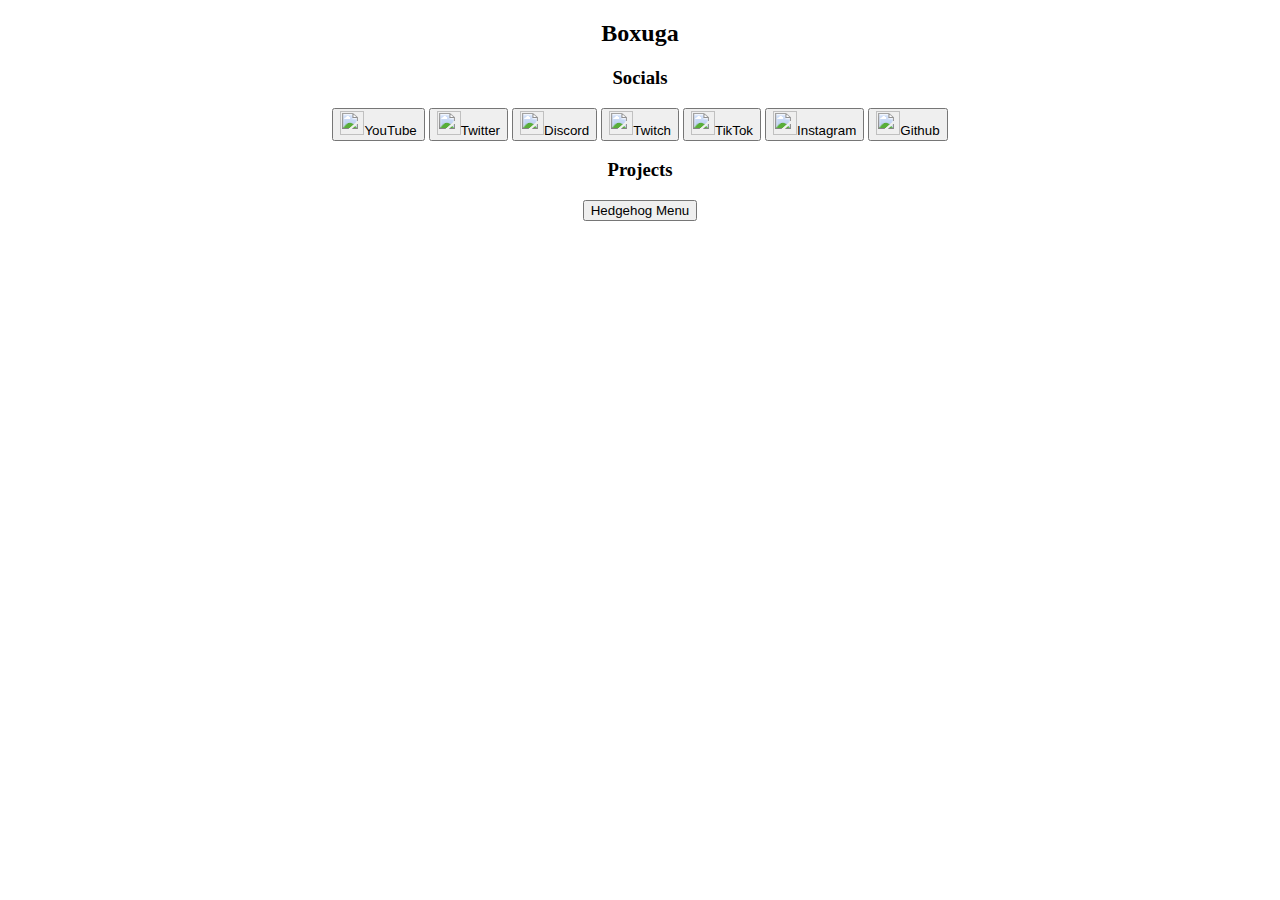
==== index.html @ dbb3cb51 "Add files via upload" ====
<!DOCTYPE html>
<html lang="en">
<head>
    <meta charset="UTF-8">
    <meta http-equiv="X-UA-Compatible" content="IE=edge">
    <meta name="viewport" content="width=device-width, initial-scale=1.0">
    <title>Boxu.ga</title>
    <link rel="stylesheet" href="./data/style.css">
</head>
<body>
    <div class="page" id="page">
       <center>
        <h2>Boxuga</h2>
        <h3>Socials</h3>
        <button onclick="document.location = 'http://youtube.com/manminecraft'"><img width="24px" height="24px" src="/data/youtube.png" alt="">YouTube</button>
        <button onclick="document.location = 'http://twitter.com/boxugah'"><img width="24px" height="24px" src="/data/twitter.png" alt="">Twitter</button>
        <button onclick="document.location = 'http://discord.gg/RYecxEHUZ5'"><img width="24px" height="24px"src="/data/discord.png" alt="">Discord</button>
        <button onclick="document.location = 'http://twitch.tv/boxuga'"><img width="24px" height="24px"src="/data/twitch.png" alt="">Twitch</button>
        <button onclick="document.location = 'http://tiktok.com/@boxugah'"><img width="24px" height="24px"src="/data/tiktok.png" alt="">TikTok</button>
        <button onclick="document.location = 'http://Instagram.com/boxuga'"><img width="24px" height="24px"src="/data/Instagram.png" alt="">Instagram</button>
        <button onclick="document.location = 'http://github.com/BoxxyDEV'"><img width="24px" height="24px"src="/data/github.png" alt="">Github</button>
        <h3>Projects</h3>
        <button onclick="document.location = 'http://hedgehogmenu.cf'">Hedgehog Menu</button>
       </center> 
    </div>
</body>
<script>
    if(/Android|webOS|iPhone|iPad|iPod|BlackBerry|IEMobile|Opera Mini/i.test(navigator.userAgent)){
    var page = document.getElementById('page');
      page.style.clipPath = "inset(0% 0% 0% 0%)"
    }
</script>
</html>
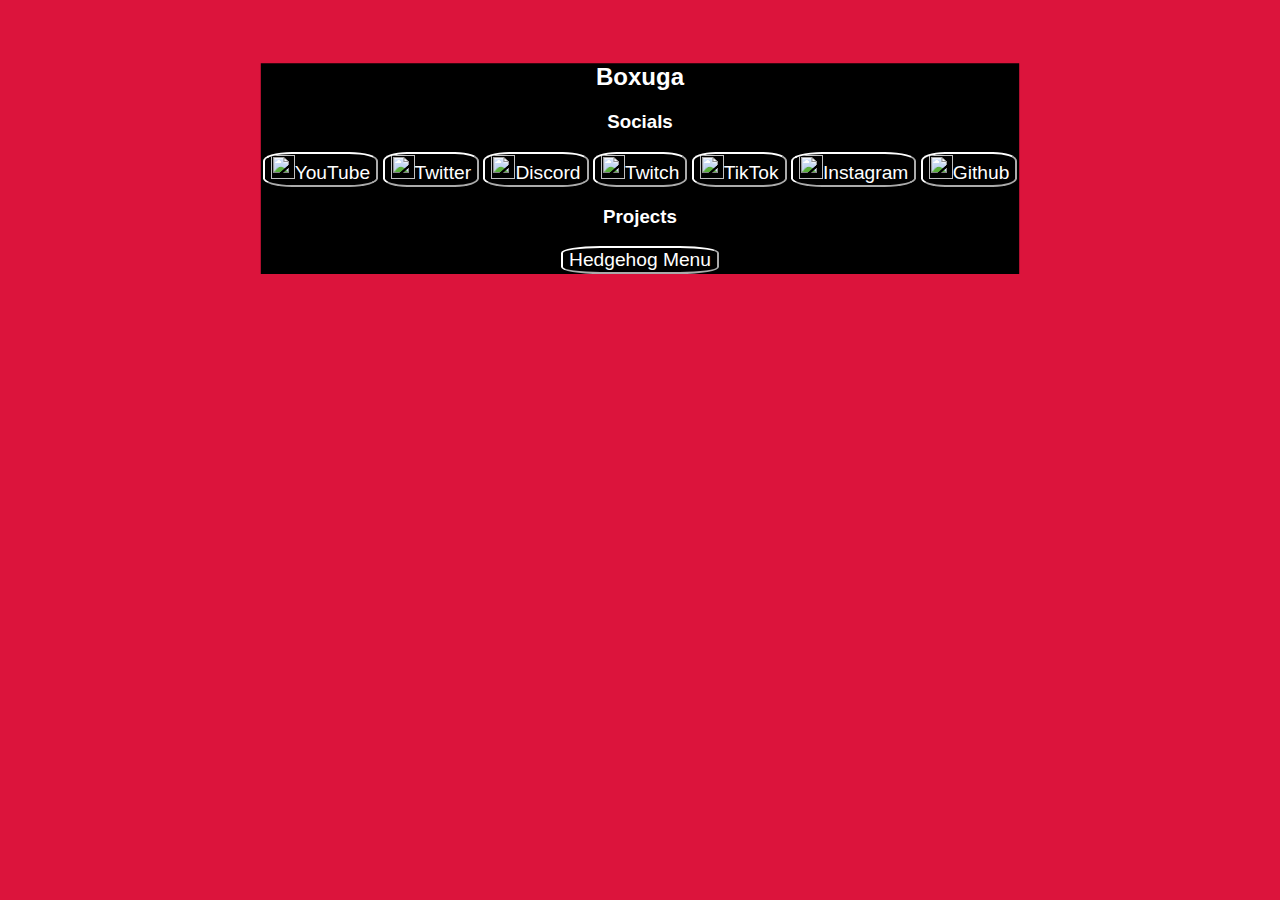
==== commit 9bc97b8d: "Update index.html" ====
--- a/index.html
+++ b/index.html
@@ -17,7 +17,7 @@
         <button onclick="document.location = 'http://discord.gg/RYecxEHUZ5'"><img width="24px" height="24px"src="/data/discord.png" alt="">Discord</button>
         <button onclick="document.location = 'http://twitch.tv/boxuga'"><img width="24px" height="24px"src="/data/twitch.png" alt="">Twitch</button>
         <button onclick="document.location = 'http://tiktok.com/@boxugah'"><img width="24px" height="24px"src="/data/tiktok.png" alt="">TikTok</button>
-        <button onclick="document.location = 'http://Instagram.com/boxuga'"><img width="24px" height="24px"src="/data/Instagram.png" alt="">Instagram</button>
+        <button onclick="document.location = 'http://Instagram.com/boxuga'"><img width="24px" height="24px"src="/data/instagram.png" alt="">Instagram</button>
         <button onclick="document.location = 'http://github.com/BoxxyDEV'"><img width="24px" height="24px"src="/data/github.png" alt="">Github</button>
         <h3>Projects</h3>
         <button onclick="document.location = 'http://hedgehogmenu.cf'">Hedgehog Menu</button>
@@ -30,4 +30,4 @@
       page.style.clipPath = "inset(0% 0% 0% 0%)"
     }
 </script>
-</html>+</html>
--- a/data/style.css
+++ b/data/style.css
@@ -0,0 +1,27 @@
+body {
+    background: crimson;
+}
+
+.page {
+    margin-top: 5%;
+    background: black;
+    color: white;
+    font-family:'Segoe UI', Tahoma, Geneva, Verdana, sans-serif;
+    clip-path: inset(0% 20% 0% 20%);
+    border-radius: 15%;
+}
+
+button {
+    overflow:hidden;
+    background-color: inherit;
+    color: white;
+    border-color: white;
+    border-radius: 25%;
+    font-size: larger;
+}
+
+button:hover {
+    background-color: crimson;
+    color: inherit;
+    border-color: crimson;
+}
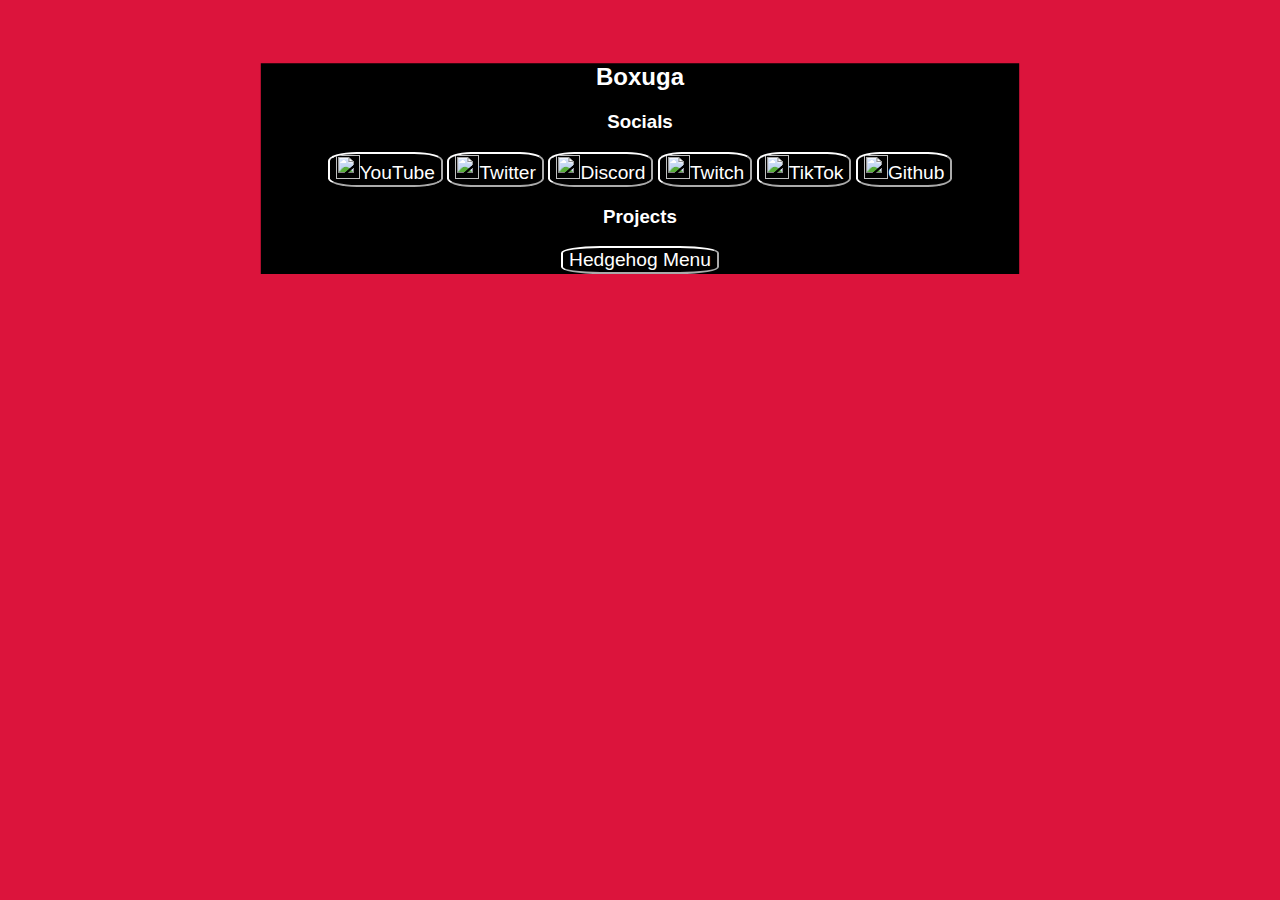
==== commit 47035e6c: "Update index.html" ====
--- a/index.html
+++ b/index.html
@@ -12,15 +12,14 @@
        <center>
         <h2>Boxuga</h2>
         <h3>Socials</h3>
-        <button onclick="document.location = 'http://youtube.com/manminecraft'"><img width="24px" height="24px" src="/data/youtube.png" alt="">YouTube</button>
+        <button onclick="document.location = 'http://youtube.com/boxuga'"><img width="24px" height="24px" src="/data/youtube.png" alt="">YouTube</button>
         <button onclick="document.location = 'http://twitter.com/boxugah'"><img width="24px" height="24px" src="/data/twitter.png" alt="">Twitter</button>
         <button onclick="document.location = 'http://discord.gg/RYecxEHUZ5'"><img width="24px" height="24px"src="/data/discord.png" alt="">Discord</button>
         <button onclick="document.location = 'http://twitch.tv/boxuga'"><img width="24px" height="24px"src="/data/twitch.png" alt="">Twitch</button>
         <button onclick="document.location = 'http://tiktok.com/@boxugah'"><img width="24px" height="24px"src="/data/tiktok.png" alt="">TikTok</button>
-        <button onclick="document.location = 'http://Instagram.com/boxuga'"><img width="24px" height="24px"src="/data/instagram.png" alt="">Instagram</button>
         <button onclick="document.location = 'http://github.com/BoxxyDEV'"><img width="24px" height="24px"src="/data/github.png" alt="">Github</button>
         <h3>Projects</h3>
-        <button onclick="document.location = 'http://hedgehogmenu.cf'">Hedgehog Menu</button>
+        <button onclick="document.location = 'http://hedgehog.boxu.ga'">Hedgehog Menu</button>
        </center> 
     </div>
 </body>
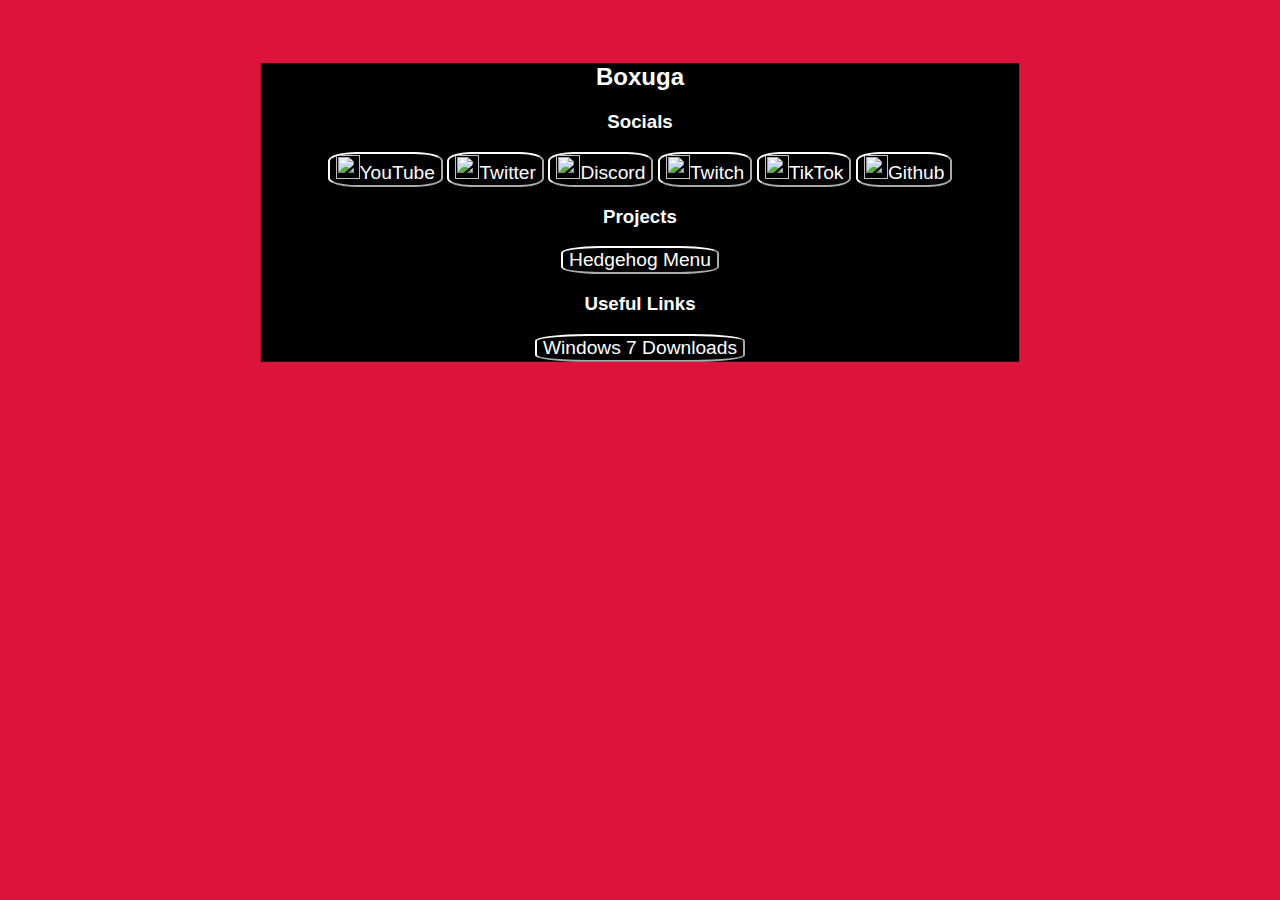
==== commit 1f6c0e94: "added and changed some stuff" ====
--- a/index.html
+++ b/index.html
@@ -13,13 +13,15 @@
         <h2>Boxuga</h2>
         <h3>Socials</h3>
         <button onclick="document.location = 'http://youtube.com/boxuga'"><img width="24px" height="24px" src="/data/youtube.png" alt="">YouTube</button>
-        <button onclick="document.location = 'http://twitter.com/boxugah'"><img width="24px" height="24px" src="/data/twitter.png" alt="">Twitter</button>
+        <button onclick="document.location = 'http://twitter.com/realboxuga'"><img width="24px" height="24px" src="/data/twitter.png" alt="">Twitter</button>
         <button onclick="document.location = 'http://discord.gg/RYecxEHUZ5'"><img width="24px" height="24px"src="/data/discord.png" alt="">Discord</button>
         <button onclick="document.location = 'http://twitch.tv/boxuga'"><img width="24px" height="24px"src="/data/twitch.png" alt="">Twitch</button>
-        <button onclick="document.location = 'http://tiktok.com/@boxugah'"><img width="24px" height="24px"src="/data/tiktok.png" alt="">TikTok</button>
+        <button onclick="document.location = 'http://tiktok.com/@realboxuga'"><img width="24px" height="24px"src="/data/tiktok.png" alt="">TikTok</button>
         <button onclick="document.location = 'http://github.com/BoxxyDEV'"><img width="24px" height="24px"src="/data/github.png" alt="">Github</button>
         <h3>Projects</h3>
         <button onclick="document.location = 'http://hedgehog.boxu.ga'">Hedgehog Menu</button>
+        <h3>Useful Links</h3>
+        <button onclick="document.location = 'http://boxu.ga/windl'">Windows 7 Downloads</button>
        </center> 
     </div>
 </body>
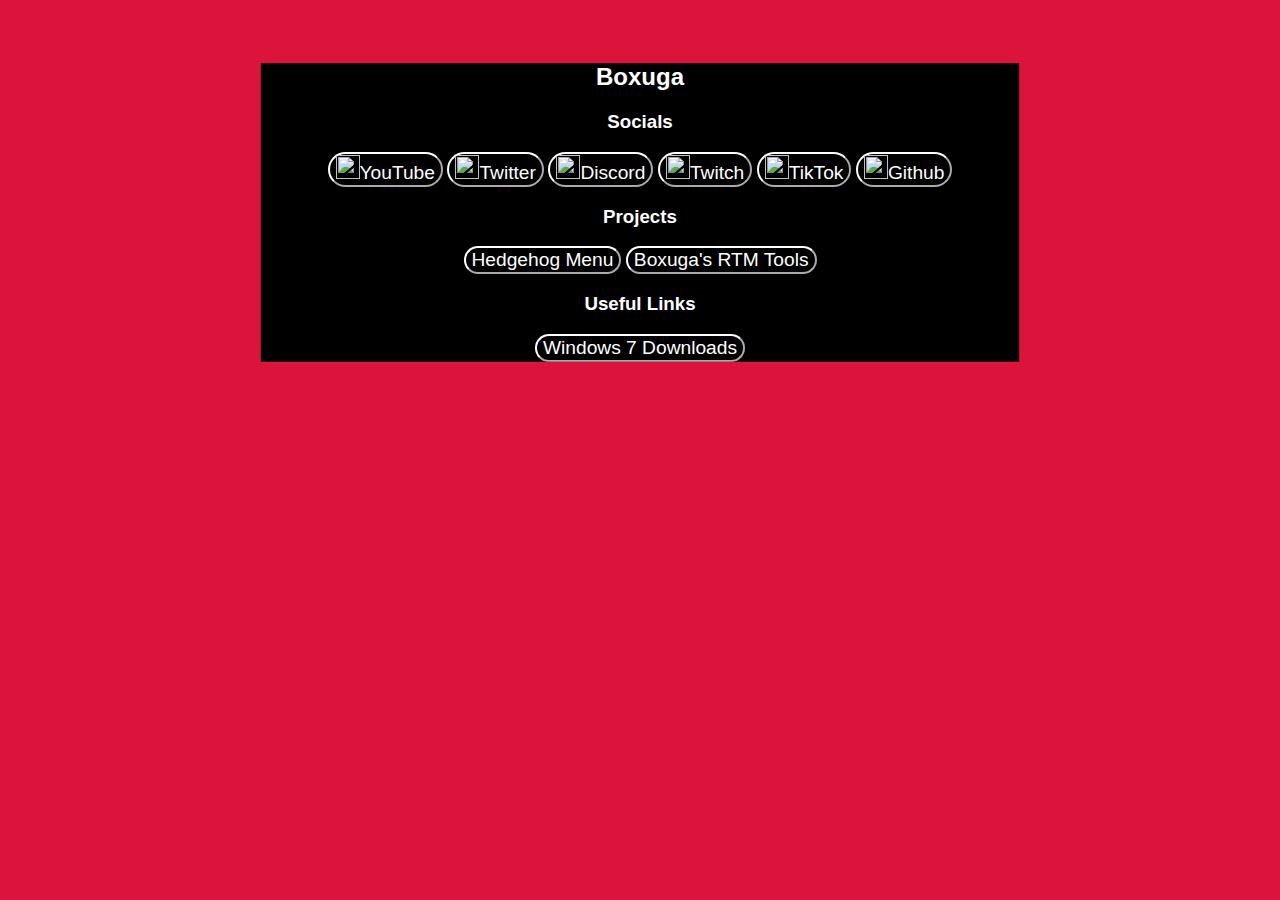
==== commit faf16249: "Update index.html" ====
--- a/index.html
+++ b/index.html
@@ -6,6 +6,7 @@
     <meta name="viewport" content="width=device-width, initial-scale=1.0">
     <title>Boxu.ga</title>
     <link rel="stylesheet" href="./data/style.css">
+    <link rel="icon" type="image/png" href="/data/favicon.png">
 </head>
 <body>
     <div class="page" id="page">
@@ -19,7 +20,8 @@
         <button onclick="document.location = 'http://tiktok.com/@realboxuga'"><img width="24px" height="24px"src="/data/tiktok.png" alt="">TikTok</button>
         <button onclick="document.location = 'http://github.com/BoxxyDEV'"><img width="24px" height="24px"src="/data/github.png" alt="">Github</button>
         <h3>Projects</h3>
-        <button onclick="document.location = 'http://hedgehog.boxu.ga'">Hedgehog Menu</button>
+            <button onclick="document.location = 'http://hedgehog.boxu.ga'">Hedgehog Menu</button>
+            <button onclick="document.location = 'https://rtm.boxu.ga'">Boxuga's RTM Tools</button>
         <h3>Useful Links</h3>
         <button onclick="document.location = 'http://boxu.ga/windl'">Windows 7 Downloads</button>
        </center> 
--- a/data/style.css
+++ b/data/style.css
@@ -16,7 +16,7 @@
     background-color: inherit;
     color: white;
     border-color: white;
-    border-radius: 25%;
+    border-radius: 25px;
     font-size: larger;
 }
 
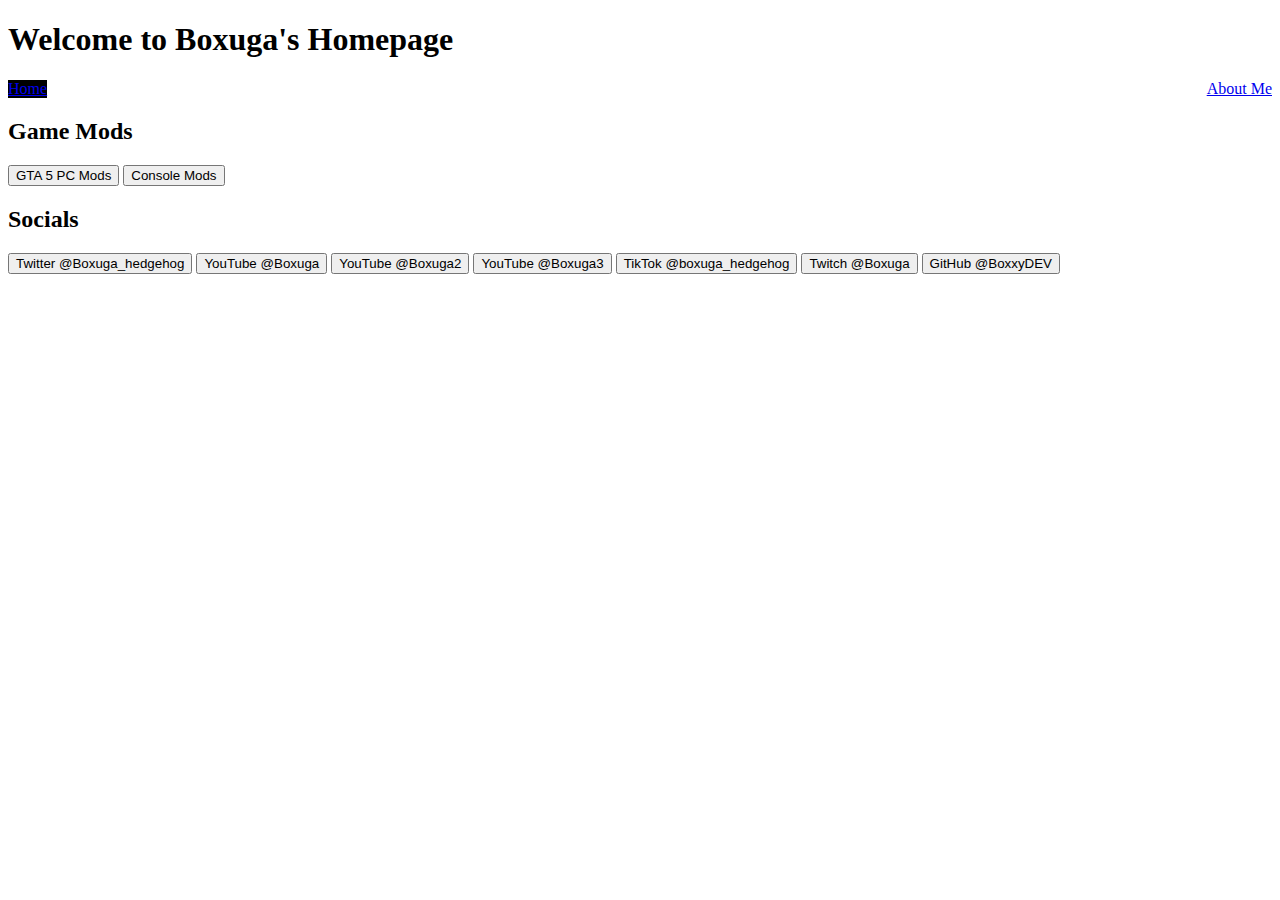
==== commit f7bcfe6f: "Update index.html" ====
--- a/index.html
+++ b/index.html
@@ -1,36 +1,35 @@
 <!DOCTYPE html>
 <html lang="en">
-<head>
-    <meta charset="UTF-8">
-    <meta http-equiv="X-UA-Compatible" content="IE=edge">
-    <meta name="viewport" content="width=device-width, initial-scale=1.0">
-    <title>Boxu.ga</title>
-    <link rel="stylesheet" href="./data/style.css">
-    <link rel="icon" type="image/png" href="/data/favicon.png">
-</head>
-<body>
-    <div class="page" id="page">
-       <center>
-        <h2>Boxuga</h2>
-        <h3>Socials</h3>
-        <button onclick="document.location = 'http://youtube.com/boxuga'"><img width="24px" height="24px" src="/data/youtube.png" alt="">YouTube</button>
-        <button onclick="document.location = 'http://twitter.com/realboxuga'"><img width="24px" height="24px" src="/data/twitter.png" alt="">Twitter</button>
-        <button onclick="document.location = 'http://discord.gg/RYecxEHUZ5'"><img width="24px" height="24px"src="/data/discord.png" alt="">Discord</button>
-        <button onclick="document.location = 'http://twitch.tv/boxuga'"><img width="24px" height="24px"src="/data/twitch.png" alt="">Twitch</button>
-        <button onclick="document.location = 'http://tiktok.com/@realboxuga'"><img width="24px" height="24px"src="/data/tiktok.png" alt="">TikTok</button>
-        <button onclick="document.location = 'http://github.com/BoxxyDEV'"><img width="24px" height="24px"src="/data/github.png" alt="">Github</button>
-        <h3>Projects</h3>
-            <button onclick="document.location = 'http://hedgehog.boxu.ga'">Hedgehog Menu</button>
-            <button onclick="document.location = 'https://rtm.boxu.ga'">Boxuga's RTM Tools</button>
-        <h3>Useful Links</h3>
-        <button onclick="document.location = 'http://boxu.ga/windl'">Windows 7 Downloads</button>
-       </center> 
-    </div>
-</body>
-<script>
-    if(/Android|webOS|iPhone|iPad|iPod|BlackBerry|IEMobile|Opera Mini/i.test(navigator.userAgent)){
-    var page = document.getElementById('page');
-      page.style.clipPath = "inset(0% 0% 0% 0%)"
-    }
-</script>
+    <head>
+        <meta charset="UTF-8">
+        <meta http-equiv="X-UA-Compatible" content="IE=edge">
+        <meta name="viewport" content="width=device-width, initial-scale=1.0">
+        <link rel="stylesheet" href="/css/style.css">
+        <link rel="icon" type="image/png" href="/favicon.ico">
+        <title>Boxuga's Homepage</title>
+    </head>
+    <body>
+        <div class="circularfloatingwindow">
+            <div class="circularfloatingwindow_text">
+                <h1>Welcome to Boxuga's Homepage</h1>
+                <p>
+                    <a class="navbuttons" id="HomeButton" style="float: left;" href="/">Home</a> 
+                    <a style="float: right;" class="navbuttons" id="AboutMeButton" href="/about/">About Me</a>
+                </p>
+                        <br>
+                        <h2>Game Mods</h2>
+                        <button onclick="document.location = gta5_modsprofile" class="hyperlinkbutton">GTA 5 PC Mods</button>
+                        <button onclick="document.location = console_mods" class="hyperlinkbutton">Console Mods</button>
+                        <h2>Socials</h2>
+                        <button onclick="document.location = twitter_url" class="hyperlinkbutton">Twitter @Boxuga_hedgehog</button>
+                        <button onclick="document.location = youtube_boxuga_url" class="hyperlinkbutton">YouTube @Boxuga</button>
+                        <button onclick="document.location = youtube_boxugatwo_url" class="hyperlinkbutton">YouTube @Boxuga2</button>
+                        <button onclick="document.location = youtube_boxugathree_url" class="hyperlinkbutton">YouTube @Boxuga3</button>
+                        <button onclick="document.location = tiktok_url" class="hyperlinkbutton">TikTok @boxuga_hedgehog</button>
+                        <button onclick="document.location = twitch_url" class="hyperlinkbutton">Twitch @Boxuga</button>
+                        <button onclick="document.location = github_url" class="hyperlinkbutton">GitHub @BoxxyDEV</button>    
+            </div> 
+        </div>
+        <script src="/js/index.js"></script>
+    </body>
 </html>
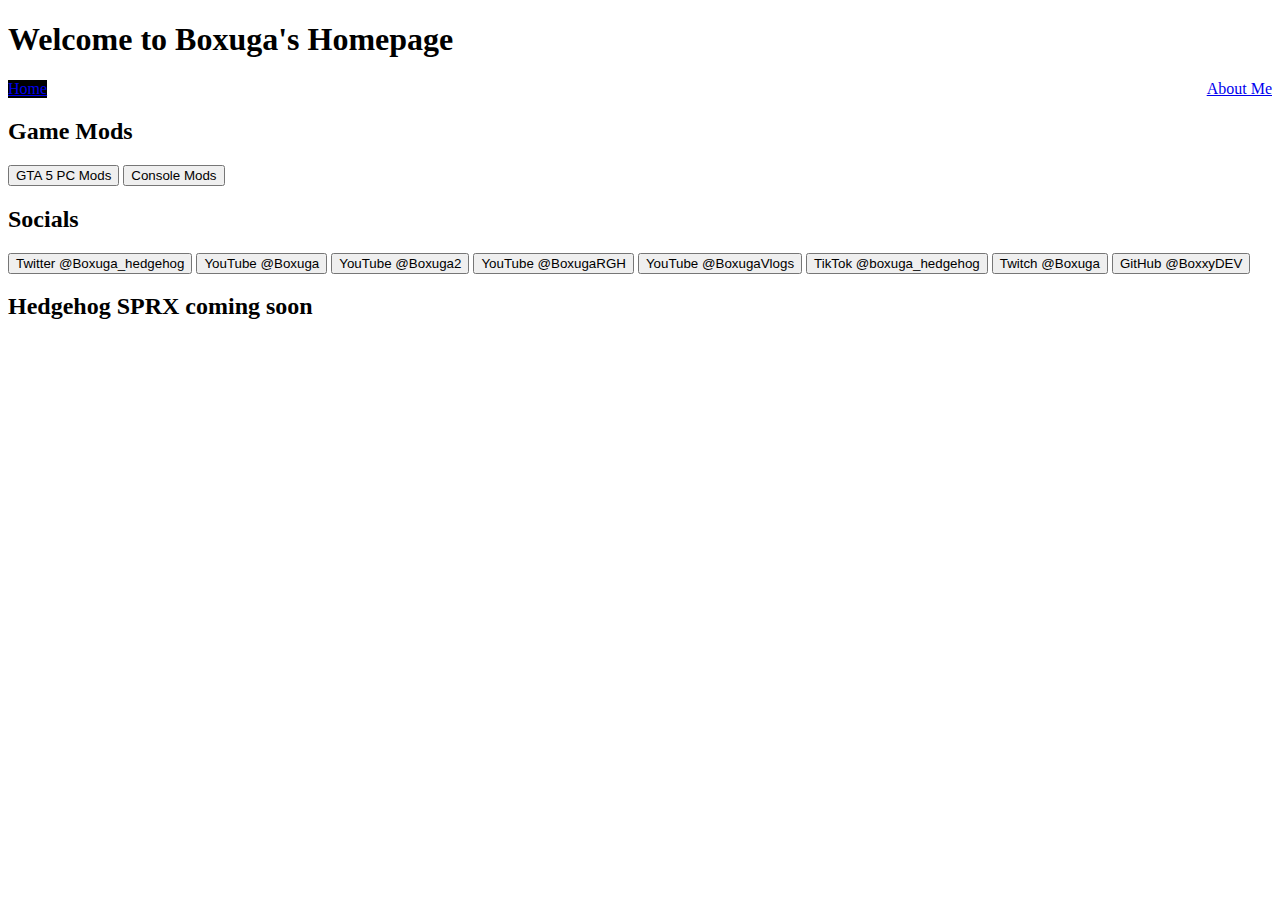
==== commit 9c3f84f4: "Update index.html" ====
--- a/index.html
+++ b/index.html
@@ -24,10 +24,14 @@
                         <button onclick="document.location = twitter_url" class="hyperlinkbutton">Twitter @Boxuga_hedgehog</button>
                         <button onclick="document.location = youtube_boxuga_url" class="hyperlinkbutton">YouTube @Boxuga</button>
                         <button onclick="document.location = youtube_boxugatwo_url" class="hyperlinkbutton">YouTube @Boxuga2</button>
-                        <button onclick="document.location = youtube_boxugathree_url" class="hyperlinkbutton">YouTube @Boxuga3</button>
+                        <button onclick="document.location = youtube_boxugathree_url" class="hyperlinkbutton">YouTube @BoxugaRGH</button>
+                        <button onclick="document.location = youtube_vlogs_url" class="hyperlinkbutton">YouTube @BoxugaVlogs</button>
                         <button onclick="document.location = tiktok_url" class="hyperlinkbutton">TikTok @boxuga_hedgehog</button>
                         <button onclick="document.location = twitch_url" class="hyperlinkbutton">Twitch @Boxuga</button>
-                        <button onclick="document.location = github_url" class="hyperlinkbutton">GitHub @BoxxyDEV</button>    
+                        <button onclick="document.location = github_url" class="hyperlinkbutton">GitHub @BoxxyDEV</button>
+                <br>
+                <h2>Hedgehog SPRX coming soon</h2>
+                <iframe width="560" height="315" src="https://www.youtube.com/embed/SoZ7NPQ7KRU" title="YouTube video player" frameborder="0" allow="accelerometer; autoplay; clipboard-write; encrypted-media; gyroscope; picture-in-picture; web-share" allowfullscreen></iframe>
             </div> 
         </div>
         <script src="/js/index.js"></script>
